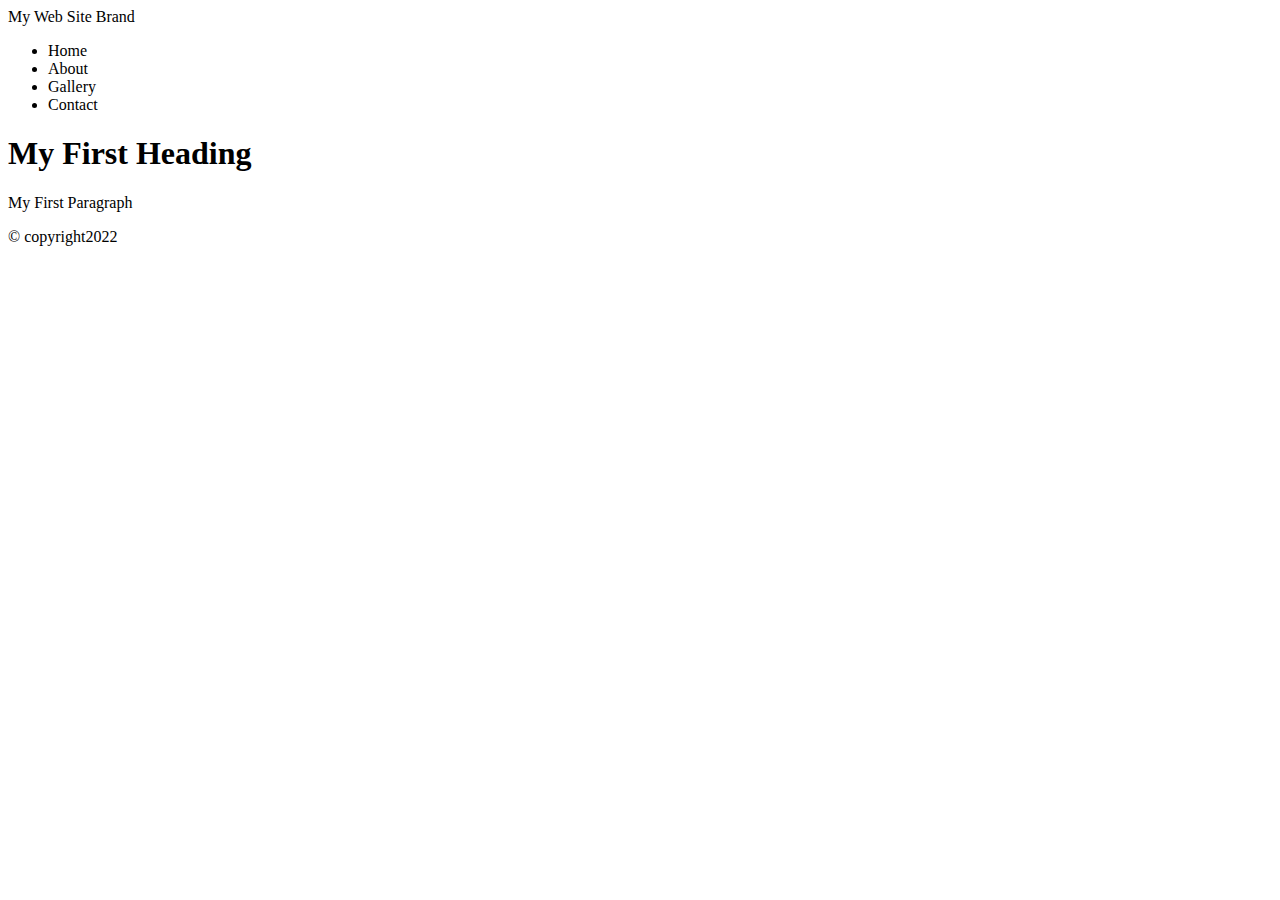
==== html-demo1.html @ d2fc90d7 "first commit" ====
<!DOCTYPE html>
<html lang="en">
<head>
    <meta charset="UTF-8">
    <meta http-equiv="X-UA-Compatible" content="IE=edge">
    <meta name="viewport" content="width=device-width, initial-scale=1.0">
    <title>My First Web Page</title>
</head>
<body>
        <!-- Container to wrap everything -->
<div id="container">
        <!-- Brand of Website -->
    <header>My Web Site Brand</header>
        <!-- Main Navigator-->
    <nav>
        <ul>
            <li>Home</li>
            <li>About</li>
            <li>Gallery</li>
            <li>Contact</li>
        </ul>
    </nav>
        <!-- Main contant -->
    <main>
        <h1>My First Heading</h1>
        <p>My First Paragraph</p>
    </main>
        <!-- End main contant -->

<footer>&copy; copyright2022</footer>

</div>

</body>
</html>
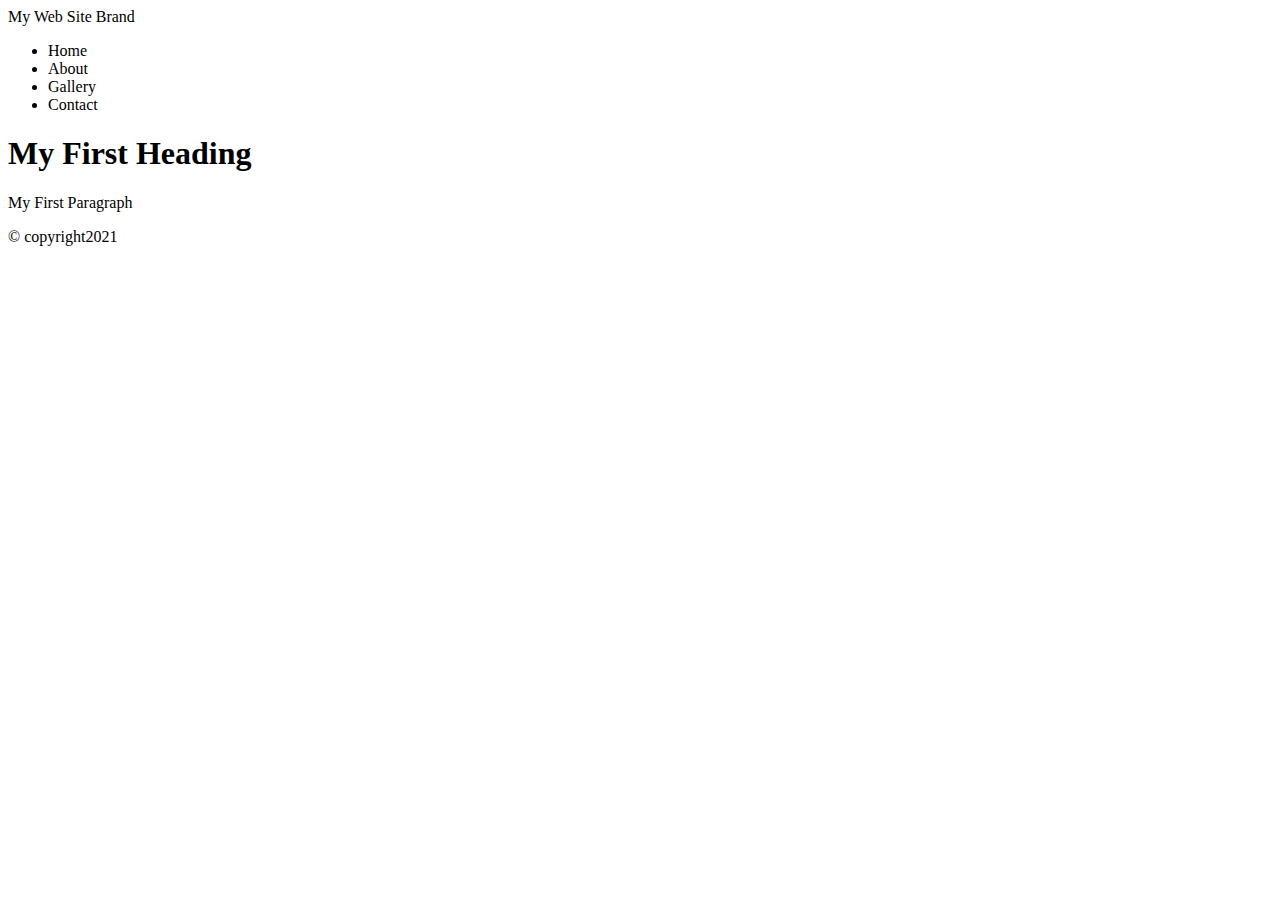
==== commit ed41d4e7: "change copyright" ====
--- a/html-demo1.html
+++ b/html-demo1.html
@@ -27,7 +27,7 @@
     </main>
         <!-- End main contant -->
 
-<footer>&copy; copyright2022</footer>
+<footer>&copy; copyright2021</footer>
 
 </div>
 
